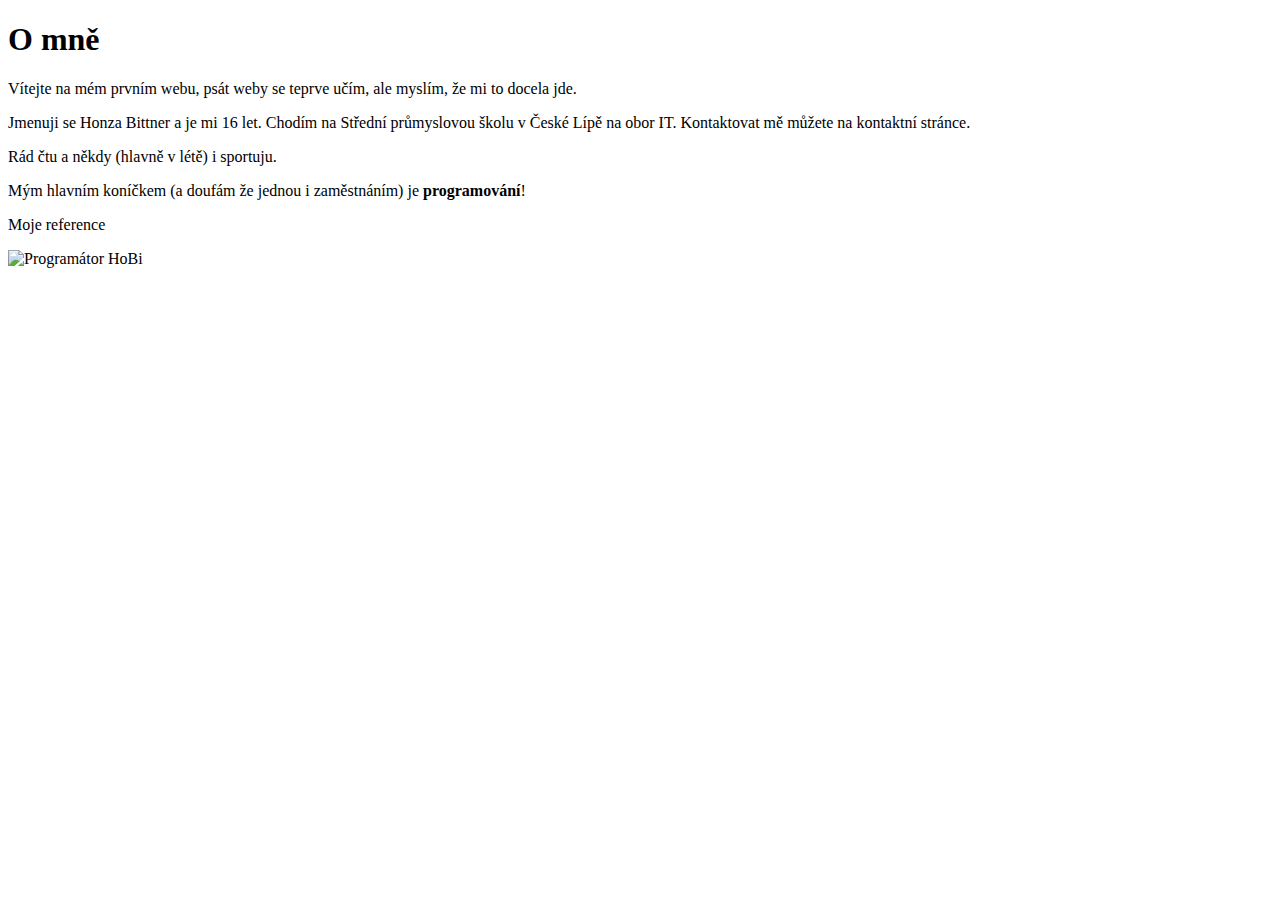
==== src/main/resources/templates/pages/home/index.html @ 7c69e8aa "v 1.0.0" ====
<!DOCTYPE html>
<html lang="cs-cz">
<head th:replace="~{fragments/layout.html :: head}"></head>
<body>
<header th:replace="~{fragments/layout.html :: header}"></header>

<article>
    <div id="centrovac" class="domu-article">
        <header>
            <h1>O mně</h1>
        </header>

        <section>
            <p>
                Vítejte na mém prvním webu, psát weby se teprve učím, ale myslím, že
                mi to docela jde.
            </p>
            <p>
                Jmenuji se Honza Bittner a je mi 16 let. Chodím na Střední
                průmyslovou školu v České Lípě na obor IT. Kontaktovat mě můžete na
                <a th:href="@{/contact}">kontaktní stránce</a>.
            </p>
            <p>Rád čtu a někdy (hlavně v létě) i sportuju.</p>
            <p>
                Mým hlavním koníčkem (a doufám že jednou i zaměstnáním) je
                <strong>programování</strong>!
            </p>

            <p class="tlacitko-odstavec">
                <a th:href="@{/references}" class="reference-tlacitko">Moje reference</a>
            </p>
        </section>

        <img th:src="@{/images/avatar.jpg}" alt="Programátor HoBi"/>
    </div>
</article>

<footer th:replace="~{fragments/layout.html :: footer}"></footer>
</body>
</html>
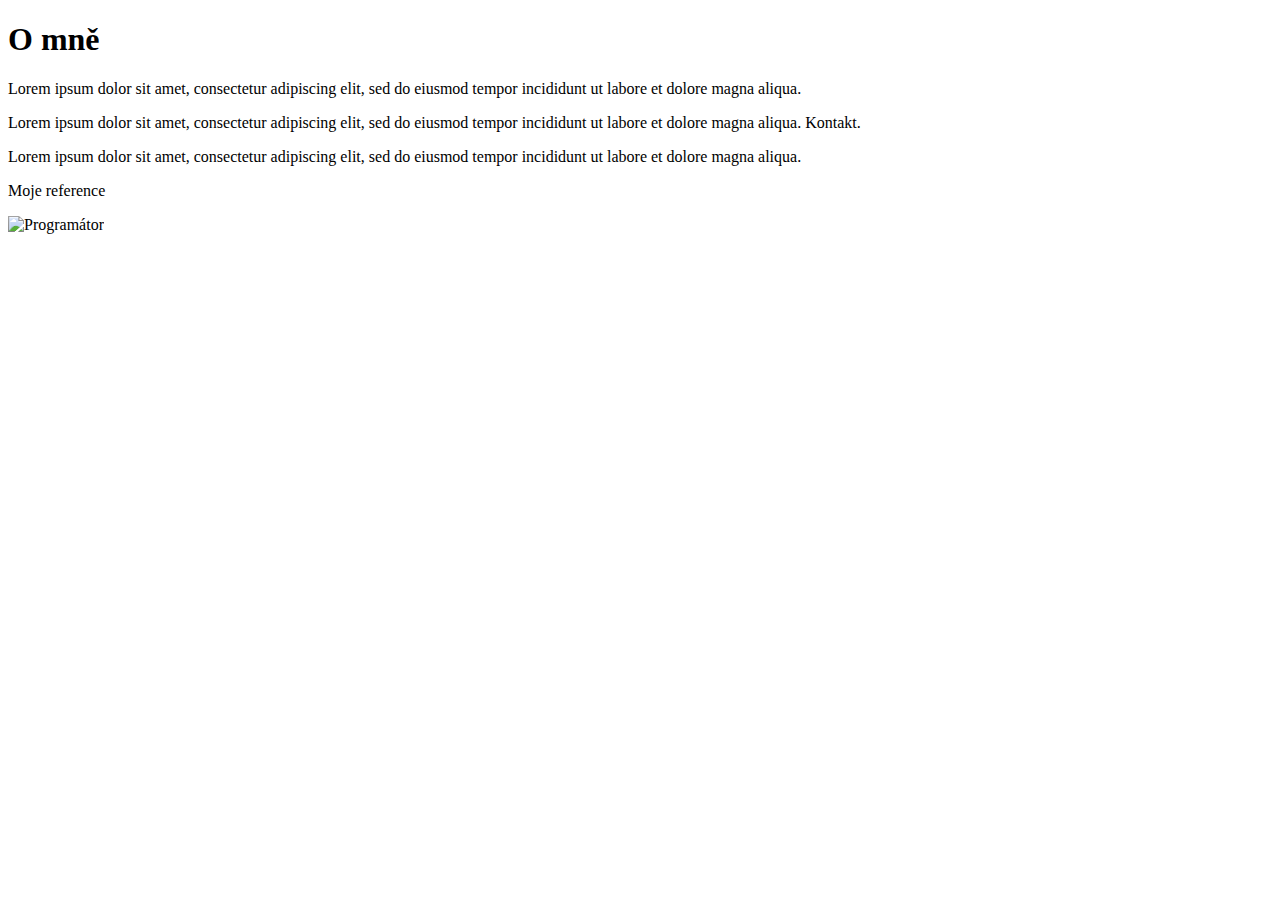
==== commit 1c9acb65: "v 1.0.0" ====
--- a/src/main/resources/templates/pages/home/index.html
+++ b/src/main/resources/templates/pages/home/index.html
@@ -1,5 +1,5 @@
 <!DOCTYPE html>
-<html lang="cs-cz">
+<html lang="en">
 <head th:replace="~{fragments/layout.html :: head}"></head>
 <body>
 <header th:replace="~{fragments/layout.html :: header}"></header>
@@ -9,29 +9,27 @@
         <header>
             <h1>O mně</h1>
         </header>
-
         <section>
             <p>
-                Vítejte na mém prvním webu, psát weby se teprve učím, ale myslím, že
-                mi to docela jde.
+                Lorem ipsum dolor sit amet, consectetur adipiscing elit, sed do eiusmod tempor incididunt ut labore et dolore
+                magna aliqua.
             </p>
             <p>
-                Jmenuji se Honza Bittner a je mi 16 let. Chodím na Střední
-                průmyslovou školu v České Lípě na obor IT. Kontaktovat mě můžete na
-                <a th:href="@{/contact}">kontaktní stránce</a>.
+                Lorem ipsum dolor sit amet, consectetur adipiscing elit, sed do eiusmod tempor incididunt ut labore et dolore
+                magna aliqua.
+                <a th:href="@{/contact}">Kontakt</a>.
             </p>
-            <p>Rád čtu a někdy (hlavně v létě) i sportuju.</p>
             <p>
-                Mým hlavním koníčkem (a doufám že jednou i zaměstnáním) je
-                <strong>programování</strong>!
+                Lorem ipsum dolor sit amet, consectetur adipiscing elit, sed do eiusmod tempor incididunt ut labore et dolore
+                magna aliqua.
             </p>
-
             <p class="tlacitko-odstavec">
                 <a th:href="@{/references}" class="reference-tlacitko">Moje reference</a>
             </p>
         </section>
 
-        <img th:src="@{/images/avatar.jpg}" alt="Programátor HoBi"/>
+        <img th:src="@{/images/avatar.jpg}" class="avatar" alt="Programátor"/>
+
     </div>
 </article>
 
